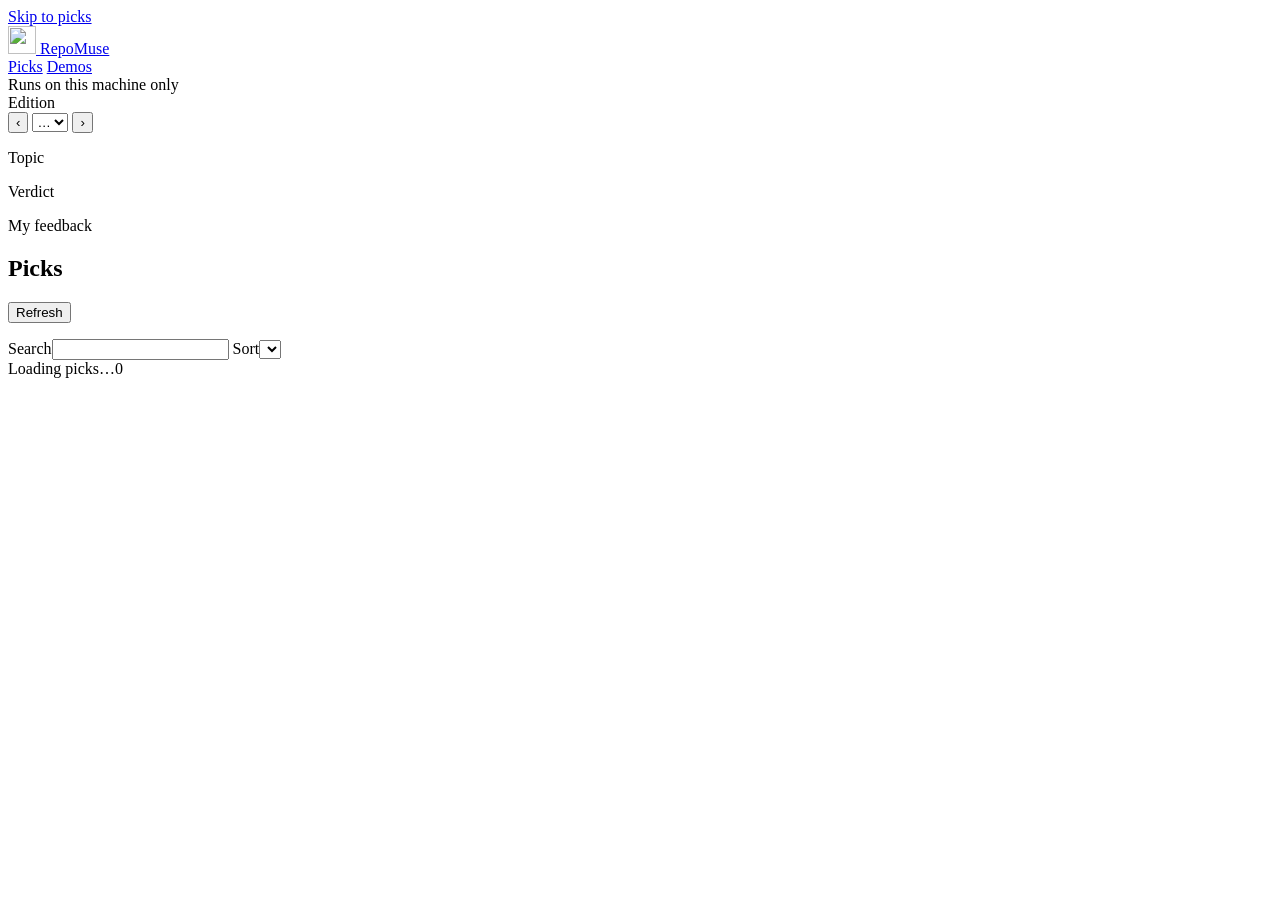
==== web/index.html @ 0db78522 "RepoMuse 0.1.0: personalized GitHub picks with agent-built demos An agent reads the user's profile.m" ====
<!doctype html>
<html lang="en">
<head>
  <meta charset="utf-8">
  <meta name="viewport" content="width=device-width,initial-scale=1">
  <meta name="color-scheme" content="light">
  <meta name="description" content="Personalized GitHub picks from your agent, with demos it built and verified itself.">
  <title>RepoMuse</title>
  <link rel="icon" href="/mark.svg" type="image/svg+xml">
  <link rel="stylesheet" href="/app.css">
  <script type="module" src="/js/main.js"></script>
</head>
<body>
  <a class="skip-link" href="#feed" data-text="skip.picks">Skip to picks</a>
  <header class="masthead">
    <a class="wordmark" href="/" aria-label="RepoMuse">
      <img src="/mark.svg" width="28" height="28" alt="">
      <span id="site-title">RepoMuse</span>
    </a>
    <nav aria-label="Main">
      <a id="nav-daily" href="/" aria-current="page" data-text="nav.picks">Picks</a>
      <a id="nav-demos" href="/?view=demos"><span data-text="nav.demos">Demos</span><span id="nav-demo-count" class="nav-count"></span></a>
    </nav>
    <span class="local-note" data-text="local">Runs on this machine only</span>
  </header>

  <main class="layout">
    <aside class="sidebar" aria-label="Filters">
      <div id="date-panel" class="date-panel">
        <label class="side-label" for="edition" data-text="side.edition">Edition</label>
        <div class="date-control">
          <button id="previous-day" type="button" data-text-aria="previous" aria-label="Previous edition">‹</button>
          <select id="edition"><option>…</option></select>
          <button id="next-day" type="button" data-text-aria="next" aria-label="Next edition">›</button>
        </div>
      </div>
      <p class="side-label" data-text="side.topic">Topic</p>
      <div id="topics" class="filters"></div>
      <p class="side-label" data-text="side.verdict">Verdict</p>
      <div id="verdicts" class="filters"></div>
      <p class="side-label" data-text="side.feedback">My feedback</p>
      <div id="feedbacks" class="filters"></div>
      <p id="side-note" class="side-note"></p>
    </aside>

    <section id="feed" class="feed" aria-labelledby="page-title" tabindex="-1">
      <div class="feed-heading">
        <h1 id="page-title"><span id="page-heading" data-text="heading.picks">Picks</span></h1>
        <button id="refresh" class="quiet-button" type="button" data-text="refresh">Refresh</button>
      </div>
      <p id="intro" class="intro" data-text="intro.default"></p>
      <p id="edition-label" class="edition-label"></p>
      <div id="demo-banner" class="demo-banner" hidden>
        <strong data-text="banner.title">Sample picks</strong>
        <span data-text="banner.text"></span>
      </div>
      <div class="feed-tools">
        <label class="search-field"><span class="visually-hidden" data-text="search.label">Search</span><input id="search" type="search" autocomplete="off"></label>
        <label class="sort-field"><span data-text="sort.label">Sort</span><select id="sort"><option value="editorial" data-text="sort.editorial"></option><option value="easy" data-text="sort.easy"></option><option value="name" data-text="sort.name"></option></select></label>
        <button id="reset-filters" class="text-button" type="button" data-text="reset" hidden>Clear filters</button>
      </div>
      <div class="feed-meta"><span id="feed-meta" data-text="meta.loading">Loading picks…</span><span id="shown-count"></span><span id="result-count" class="visually-hidden">0</span></div>
      <p id="status" class="status" role="status" aria-live="polite" hidden></p>
      <div id="results" class="project-list" aria-busy="true"></div>
      <div id="empty" class="empty-state" hidden>
        <h2 id="empty-title"></h2>
        <p id="empty-message"></p>
        <button id="empty-reset" class="quiet-button" type="button" data-text="reset">Clear filters</button>
      </div>
      <footer class="feed-footer">
        <p data-text="footer"></p>
      </footer>
    </section>
  </main>
  <noscript><p class="noscript">Turn on JavaScript to load the picks and use the filters.</p></noscript>
</body>
</html>
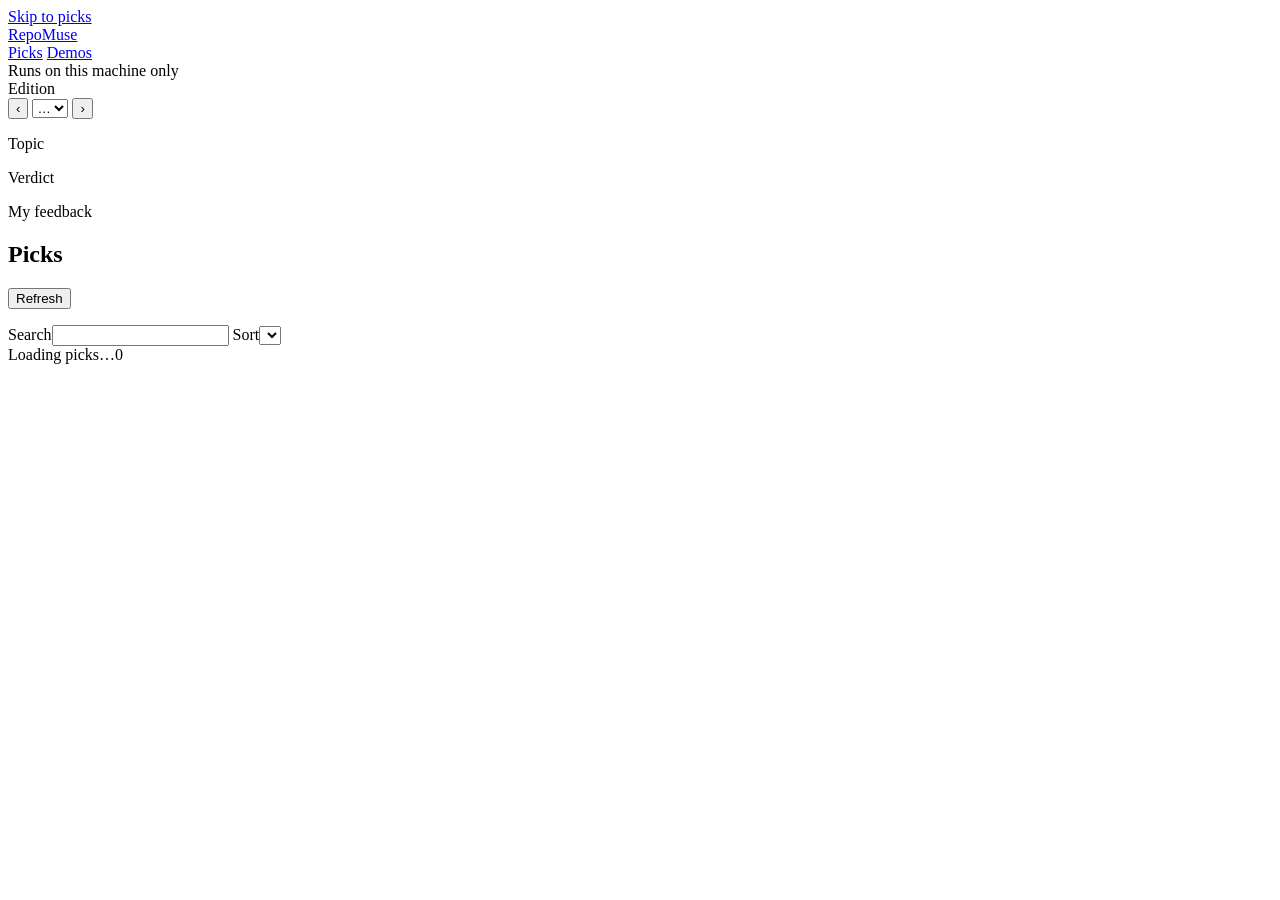
==== commit d11bbbe9: "Add demo settings to repomuse.json and drop the logo - demos.policy (auto / ask / off), demos.scope " ====
--- a/web/index.html
+++ b/web/index.html
@@ -6,7 +6,6 @@
   <meta name="color-scheme" content="light">
   <meta name="description" content="Personalized GitHub picks from your agent, with demos it built and verified itself.">
   <title>RepoMuse</title>
-  <link rel="icon" href="/mark.svg" type="image/svg+xml">
   <link rel="stylesheet" href="/app.css">
   <script type="module" src="/js/main.js"></script>
 </head>
@@ -14,7 +13,6 @@
   <a class="skip-link" href="#feed" data-text="skip.picks">Skip to picks</a>
   <header class="masthead">
     <a class="wordmark" href="/" aria-label="RepoMuse">
-      <img src="/mark.svg" width="28" height="28" alt="">
       <span id="site-title">RepoMuse</span>
     </a>
     <nav aria-label="Main">
